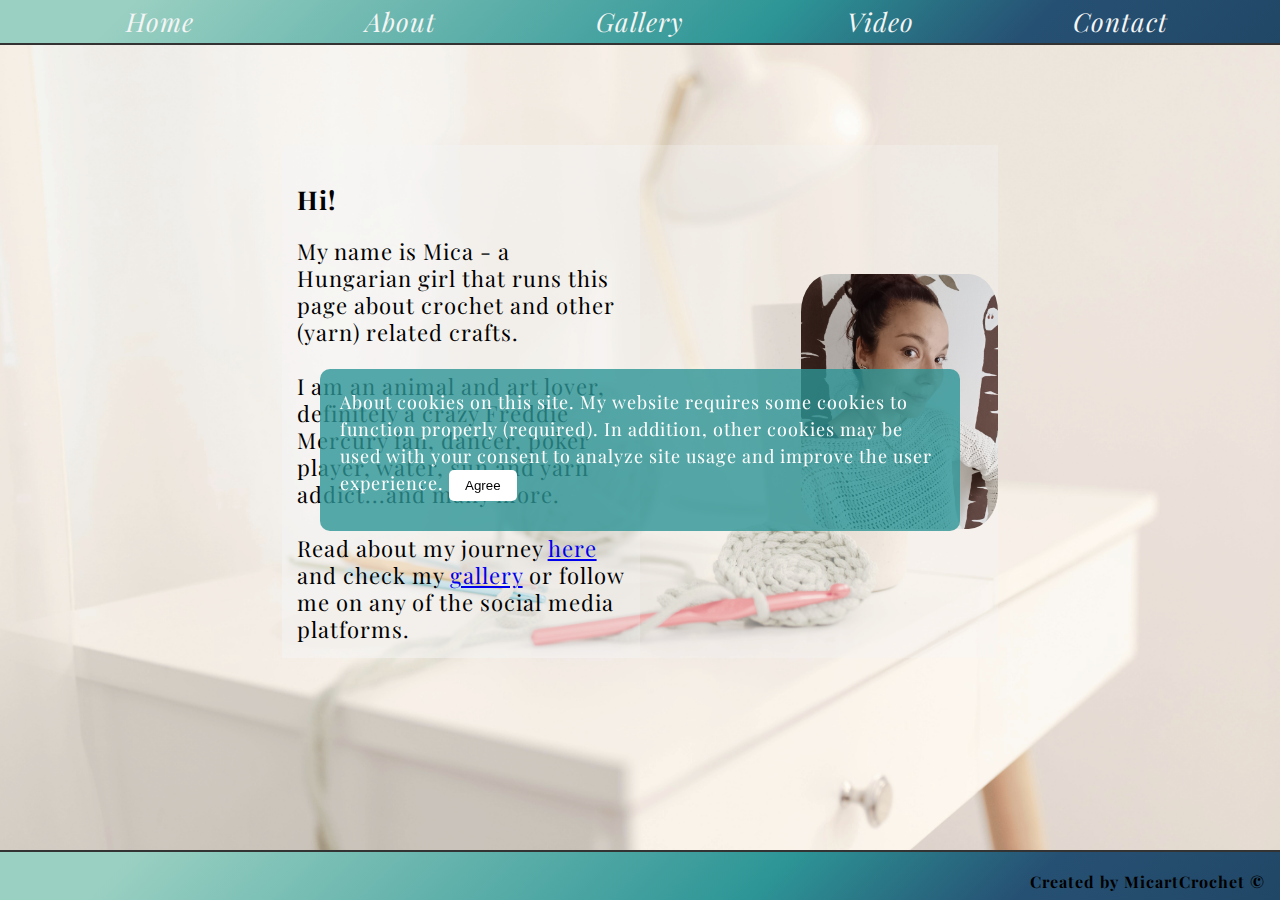
==== index.html @ 70832a48 "menu back to the right" ====
<!DOCTYPE html>
<html lang="en" dir="ltr">
  <head>
    <meta charset="UTF-8">
    <meta name="MicartCrochet, yarn turn into something beautiful">
    <meta name="viewport" content="width=device-width, initial-scale=1.0">
    <title>MicartCrochet 🐾❤ &#129526;</title>
    <link rel="stylesheet" type="text/css" href="css/styles.css">
    <link rel="preconnect" href="https://fonts.googleapis.com">
    <link rel="preconnect" href="https://fonts.gstatic.com" crossorigin>
    <link
      href="https://fonts.googleapis.com/css2?family=Playfair+Display:ital,wght@0,400..900;1,400..900&display=swap"
      rel="stylesheet">
    <link rel="stylesheet" type="text/css" href="css/lightbox.css">
  </head>
  <body class="bodybg">
    <header>
      <nav id="nav">
        <div class="navdiv">
          
          <a href="index.html" class="menu">Home</a>
          <a href="about.html" class="menu">About</a>
          <a href="gallery.html" class="menu">Gallery</a>
          <a href="video.html" class="menu">Video</a>
          <a href="contact.html" class="menu">Contact</a>
        </div>
      </nav>

<!-- hamburger menu-->    
<div id="mySidenav" class="sidenav" style="background: linear-gradient(315deg, rgb(33, 71, 102) 0%, rgba(38, 80, 115) 20%, rgb(45, 149, 150) 40%, rgb(154, 208, 194) 90%)">
  <a href="javascript:void(0)" class="closebtn" onclick="closeNav()"> &#10799;</a>

  <a href="index.html" class="menu">Home</a>
  <a href="about.html" class="menu">About</a>
  <a href="gallery.html" class="menu">Gallery</a>
  <a href="video.html" class="menu">Video</a>
  <a href="contact.html" class="menu">Contact</a>
</div>

<div id="main" style="background: linear-gradient(315deg, rgb(33, 71, 102) 0%, rgba(38, 80, 115) 20%, rgb(45, 149, 150) 40%, rgb(154, 208, 194) 90%);">
  <span style="cursor:pointer; font-family:Playfair Display; color:whitesmoke; font-size: 24px;" onclick="openNav()" class="spanmenu">Menu&#9776;</span>
</div>

    </header>

    <main>
      <section id="cookiewarning">
        <div>
          About cookies on this site. My website requires some cookies to
          function properly (required). In addition, other cookies may be used
          with your consent to analyze site usage and improve the user
          experience.

          <button>Agree</button>
        </div>
      </section>


    <div class="hellocontainer">
      <div class="hellotext"> 
      <article class="hellotextcontent"> <h3>Hi!</h3> My name is Mica - a Hungarian girl that runs this page about crochet
        and other (yarn) related crafts. <br> <br> I am an animal and art lover, definitely a crazy Freddie Mercury fan, dancer, poker player, water, sun and yarn addict...and many more. <br>
       <br> Read about my journey <a href="about.html">here</a> and check my <a href="gallery.html"> gallery</a> or follow me on any of the social media platforms. </article> 
       <div class="helloimgdiv"> 
       <img src=images/helloimg.jpg class="helloimg" alt="welcome image"></div>
     
        </div>
      </div>





      <script>
        document.querySelector("#cookiewarning").classList.add("show");
        document.addEventListener("DOMContentLoaded", function () {
          let button = document.querySelector("#cookiewarning button");
          let section = document.querySelector("#cookiewarning");

          if (localStorage.getItem("cookieAccepted")) {
            section.style.display = "none";
          }

          button.addEventListener("click", function () {
            section.style.display = "none";
            localStorage.setItem("cookieAccepted", true);
          });
        });
      </script>
      <script>
        function openNav() {
        document.getElementById("mySidenav").style.maxHeight = "300px"; // Adjust this value as needed
      }

      function closeNav() {
        document.getElementById("mySidenav").style.maxHeight = "0";
      }
      </script>
    </main>

    <footer>
      <section class="footer">
        <p class="footerp">Created by MicartCrochet &copy;</p>
      </section>
    </footer>
  </body>
</html>
---- css/styles.css ----
/*hamburger menu - default NEM látszik, mobil nézetben, 450px-tol felfele igen */
@media screen and (min-width: 450px) and (max-width: 2500px) {
  #mySidenav {
    display: none;
  }
  span {
    display: none;
  }
  /* Side navigation menu */
  .sidenav {
    display: none !important;
  }

  /* Navigation menu linek */
  .sidenav a {
    display: none !important;
  }

  #main {
    display: none !important;
  }

  /* default hamburger NEM látszik vége*/

  /*hamburger mobil IGEN, LÁTSZIK nézet kezdete*/

  @media screen and (max-height: 450px) {
    .sidenav {
      padding-top: 15px;
    }
    .sidenav a {
      font-size: 18px;
    }
  }
}

@media screen and (max-width: 450px) {
  .sidenav {
    position: absolute;
    top: 50px;
    left: 0;
    width: 100%;
    max-height: 0;
    overflow: hidden;
    color: white;
    transition: max-height 0.5s ease-out;
    z-index: 1;
    border-radius: 23%;
  }

  .sidenav a {
    padding: 8px 8px 8px 8px;
    text-decoration: none;
    font-size: 20px;
    color: whitesmoke;
  }
  .menu:hover {
    color: #333333;
    text-decoration: underline;
    font-size: 24px;
    font-weight: bold;
    background-color: none;
  }

  .spanmenu {
    display: flex;
    justify-content: right;
  }

  .closebtn {
    position: absolute;
    right: 9px;
    padding: 16px;
    cursor: pointer;
  }

  #main {
    padding: 16px;
  }

  @media screen and (max-height: 450px) {
    .sidenav {
      padding-top: 15px;
    }
    .sidenav a {
      font-size: 20px;
    }
  }
}

/*mobil nézet, hamburger LÁTSZIK VÉGE */

/* ez a homepage background */
.bodybg {
  background-image: url("../images/pexels-punchbrandstock-5714855.jpg");
  height: 100%;
  background-position: center;
  background-repeat: no-repeat;
  background-size: cover;
  position: relative;
  z-index: 1;
}

.bodybg::before {
  content: "";
  position: absolute;
  top: 0;
  left: 0;
  right: 0;
  bottom: 0;
  background-color: rgba(255, 255, 255, 0.2);
  z-index: -1;
}

/* ez a cookie warning */

#cookiewarning {
  position: fixed;
  top: 50%;
  left: 50%;
  transform: translate(-50%, -50%);
  background-color: rgba(45, 149, 150, 0.8);
  padding: 20px;
  border-radius: 10px;
  z-index: 9999;
  display: none;
}

#cookiewarning.show {
  display: block;
}

#cookiewarning div {
  margin-bottom: 10px;
  color: white;
}

#cookiewarning button {
  background-color: white;
  color: black;
  border: none;
  padding: 8px 16px;
  cursor: pointer;
  border-radius: 5px;
}

#cookiewarning button:hover {
  background-color: #ddd;
}

/* ez lesz az általános, mindenre vonatkozok */

body {
  margin: 0px;
  padding: 0px;
  font-family: "Playfair Display";
  letter-spacing: 1px;
  background: white;

  max-width: 100%;
  max-height: 100%;

  min-height: 100vh;
  display: flex;
  flex-direction: column;
  position: relative;
  font-size: 18px;
  line-height: 1.5em;
}

@media screen and (min-width: 200px) and (max-width: 480px) {
  body {
    margin: 0px;
    padding: 0px;
    font-family: "Playfair Display";
    background: white;
    background-size: auto;
    max-width: 100%;
    max-height: 100%;
    background-repeat: no-repeat;
    min-height: 100vh;
    display: flex;
    flex-direction: column;
    position: relative;
    font-size: 16px;
    line-height: 1.5em;
  }
}

@media screen and (min-width: 481px) and (max-width: 768px) {
  body {
    margin: 0px;
    padding: 0px;
    font-family: "Playfair Display";
    background: white;
    background-size: auto;
    max-width: 100%;
    max-height: 100%;
    background-repeat: no-repeat;
    min-height: 100vh;
    display: flex;
    flex-direction: column;
    position: relative;
    font-size: 17px;
    line-height: 1.5em;
  }
}

main {
  margin-left: 22%;
  margin-right: 22%;
  background-color: rgb 245, 245, 245;
  margin-bottom: 50px;
}

@media screen and (min-width: 200px) and (max-width: 480px) {
  main {
    margin-bottom: 50px;
    margin-left: 4%;
    margin-right: 4%;
  }
}

@media screen and (min-width: 481px) and (max-width: 768px) {
  main {
    margin-bottom: 50px;
    margin-left: 7%;
    margin-right: 7%;
  }
}

@media screen and (min-width: 769px) and (max-width: 1200px) {
  main {
    margin-bottom: 50px;
    margin-left: 10%;
    margin-right: 10%;
  }
}

.content {
  padding: 20px;
  margin-bottom: 100px;
}

@media screen and (min-width: 300px) and (max-width: 800px) {
  .content {
    margin-bottom: 150px;
  }
}

.playfair-display {
  font-family: "Playfair Display", serif;
  font-optical-sizing: auto;
  font-weight: 400px;
  font-style: italic;
}

@media screen and (max-width: 500px) {
  h2 {
    /*font-style: italic;*/
    font-size: 23px;
  }
}

@media screen and (max-width: 500px) {
  h3 {
    font-size: 18px;
  }
}

/* ez a menure, navigaciora vonatkozo szabályok nagy nézetben */
nav {
  display: flex;
  flex: 1;
  justify-content: space-evenly;
  background: linear-gradient(
    315deg,
    rgb(33, 71, 102) 0%,
    rgba(38, 80, 115) 20%,
    rgb(45, 149, 150) 40%,
    rgb(154, 208, 194) 90%
  );
  height: 45px;
  width: 100%;
  border-bottom: 2px solid #333333;
}

/*elrejtve nagy menu 450px-nél kisebb nézetben*/
@media screen and (max-width: 450px) {
  nav {
    display: none !important;
  }
  .navdiv {
    display: none !important;
  }

  .navdiv > div {
    display: none !important;
  }
}

@media screen and (min-width: 451px) and (max-width: 768px) {
  nav {
    height: 32px;
    display: relative;
  }
}

.navdiv > div {
  width: 20%;
  display: flex;
  justify-content: space-evenly;
  align-items: center;
  margin: auto;
  flex: 1;
}

.navdiv {
  display: flex;
  justify-content: space-evenly;

  max-width: 1200px;
  flex: 1;
}

.menu {
  font-family: "Playfair Display";
  font-style: italic;
  color: whitesmoke;
  flex: 1;
  display: flex;

  align-items: center;
  text-decoration: none;
  justify-content: space-evenly;
  font-size: 26px;
  transition: 0.6s;
  text-align: center;
}

@media screen and (min-width: 769px) and (max-width: 1200px) {
  .menu {
    font-family: "Playfair Display";
    font-style: italic;
    color: whitesmoke;
    display: flex;
    flex: 1;
    align-items: center;
    justify-content: space-evenly;
    text-decoration: none;
    padding: 5px;
    margin: 5px;
    font-size: 21px;
    transition: 0.6s;
    text-align: center;
  }
}

@media screen and (min-width: 481px) and (max-width: 768px) {
  .menu {
    font-family: "Playfair Display";
    font-style: italic;
    color: whitesmoke;
    display: flex;
    flex: 1;
    align-items: center;
    justify-content: space-evenly;
    text-decoration: none;
    padding: 5px;
    margin: 5px;
    font-size: 18px;
    transition: 0.6s;
    text-align: center;
  }
}
@media screen and (min-width: 200px) and (max-width: 480px) {
  .menu {
    font-family: "Playfair Display";
    font-style: italic;
    color: whitesmoke;
    display: flex;
    flex: 1;
    align-items: center;
    justify-content: space-evenly;
    text-decoration: none;

    font-size: 14px;
    transition: 0.6s;
    text-align: center;
  }
}

@media screen and (min-width: 1200px) {
  .menu:hover {
    color: #333333;
    font-weight: bold;
    font-size: 30px;
  }
}

@media screen and (min-width: 769px) and (max-width: 1200px) {
  .menu:hover {
    font-size: 25px;
    color: #333333;
    font-weight: bold;
  }
}

@media screen and (min-width: 481px) and (max-width: 768px) {
  .menu:hover {
    font-size: 22px;
    color: #333333;
    font-weight: bold;
  }
}

/* ez a home pagere és annak contentjére vonatkozo szabályok */

h1 {
  font-size: 30px;

  font-family: "Playfair Display";
  margin: 0;

  color: whitesmoke;
}

@media screen and (max-width: 500px) {
  h1 {
    font-size: 22px;

    font-family: "Playfair Display";
    margin: 0;

    color: whitesmoke;
  }
}

.hellocontainer {
  display: flex;
  margin-top: 100px;
  animation: swim;
}

/*hello text animation, beuszás*/

@keyframes swim {
  0% {
    opacity: 0;
  }
  100% {
    opacity: 1;
  }
}

/* hello page Default styles nagyobb képernyore (2200px és felette, 1200ig jo) */
.hellocontainer {
  width: 100%;
  overflow: hidden;
  display: flex;
  justify-content: space-between;
  top: -20px;
  animation: swim 2s ease-in-out;
  animation-delay: 1s;
  background-color: rgba(245, 245, 245, 0.3);
}

.hellotext {
  display: flex;
  flex: 1;
  align-items: center;
  width: 100%;
}

.hellotextcontent {
  flex: 1;
  font-size: 22px;
  letter-spacing: 1px;
  text-align: start;
  overflow: hidden;
  background-color: rgba(245, 245, 245, 0.3);
  padding: 15px;
}

.helloimgdiv {
  flex: 1;
  padding-left: 30px;
  display: flex;
  justify-content: flex-end;
  align-items: center;
}

.helloimg {
  max-width: 60%;
  height: auto;
  display: block;
  border-radius:15%;
}

/*kozepes screen hello */
@media screen and (min-width: 700px) and (max-width: 1200px) {
  .hellocontainer {
    flex-direction: row;
    justify-content: space-between;
    align-items: center;
  }

  .hellotext {
    display: flex;
    align-items: center;
    width: 100%;
  }

  .hellotextcontent {
    flex: 1;
    font-size: 21px;
    letter-spacing: 1px;
    text-align: start;
    overflow: hidden;
    background-color: rgba(245, 245, 245, 0.3);
    padding: 15px;
  }

  .helloimgdiv {
    flex: 1;
    padding-left: 20px;
    display: flex;
    justify-content: flex-end;
    align-items: center;
  }

  .helloimg {
    max-width: 80%;
    height: auto;
    display: block;
  }
}

/* hello content még kisebb, mobilos nézet (max-width: 480px) */
/* Clearfix to handle floating elements */
.hellotext::after {
  content: "";
  display: table;
  clear: both;
}

/* hello text kicsi-kozepes */
@media screen and (min-width: 500px) and (max-width: 700px) {
  .hellocontainer {
    flex-direction: column;
    align-items: flex-start;
  }

  .hellotext {
    width: 100%;
  }

  .hellotextcontent {
    font-size: 19px;
    padding: 5px;
    text-align: start;
  }

  .helloimg {
    max-width: 80%;
    height: auto;
    float: right;
    margin: 0 0 10px 10px;
  }

  .helloimgdiv {
    width: 100%;
    display: inline-block;
    padding-left: 5px;
  }
}

@media screen and (min-width: 380px) and (max-width: 500px) {
  .hellocontainer {
    flex-direction: column;
    align-items: flex-start;
  }

  .hellotext {
    width: 100%;
  }

  .hellotextcontent {
    font-size: 18px;
    padding: 5px;
    text-align: start;
  }

  .helloimg {
    max-width: 100%;
    height: auto;
    float: right;
    margin: 0 0 10px 10px;
  }

  .helloimgdiv {
    width: 100%;
    display: inline-block;
    padding-left: 2px;
  }
}

@media screen and (min-width: 200px) and (max-width: 380px) {
  .hellotextcontent::after {
    content: "";
    display: table;
    clear: both;
  }

  .hellocontainer {
    flex-direction: column;
    align-items: flex-start;
  }

  .hellotext {
    width: 100%;
  }

  .hellotextcontent {
    font-size: 17px;
    padding: 2px;
    text-align: start;
  }

  .helloimg {
    max-width: 100%;
    height: auto;
    float: right;
    margin: 0 0 10px 10px;
    top: 165px;
    position: absolute;
    width: 40%;
    height: auto;
  }

  .helloimgdiv {
    width: 100%;
    display: inline-block;
    padding-left: 2px;
  }
}

/* ez lesz az About pagere vonatkozok */
.intro::first-letter {
  font-size: 40px;
}

@media screen and (max-width: 600px) {
  .intro::first-letter {
    font-size: 30px;
  }
}

.wholeabout {
  text-align: justify;
}

.quote {
  font-style: italic;
  font-weight: bold;
}

.freddie {
  float: right;
  height: 300px;
  width: 250px;
}

@media (max-width: 600px) {
  .freddie {
    float: right;
    height: 220px;
    width: 180px;
  }
}

/* accordion az about page-en */

.accordion {
  background-color: rgba(45, 149, 150, 0.8);
  color: black;
  font-weight: bold;
  font-size: 20px;
  font-family: "Playfair Display";
  cursor: pointer;
  padding: 18px;
  width: 100%;
  text-align: center;
  border: none;
  outline: none;
  transition: 0.4s;
}

@media screen and (max-width: 600px) {
  .accordion {
    font-size: 15px;
  }
}

/* Hoverre háttér szin  */
.active,
.accordion:hover {
  background-color: rgb(154, 208, 194);
}

/* Accordion panelre vonatkozók, alapértelmezett zárva */
.panel {
  padding: 0 18px;
  background-color: white;
  overflow: hidden;
  max-height: 0; /* Elrejtés default */
  transition: max-height 0.2s ease-out; /* Animation */
}

.accordion:after {
  content: "\02795"; /*  (+) lenyilo gomb */
  font-size: 13px;
  color: #777;
  float: right;
  margin-left: 5px;
}

.active:after {
  content: "\2796"; /* bezáros (-) gomb */
}

/* ez a contact pagere vonatkozo szabályok */
.socialimage {
  width: 40px;
  margin-right: 10px;
  display: inline-block;
}

.social {
  font-family: "Playfair Display";
  /*font-style: italic;*/
  padding-top: 20px;
}

.socialcontent {
  margin-bottom: 20px;
}

@media screen and (min-width: 200px) and (max-width: 600px) {
  .social > .socialimage {
    width: 28px;
    margin-right: 5px;
    display: inline-block;
  }
  .socialcontent > article {
    display: block;
    left: 7px;
    padding: 15px 5px 15px 5px;
  }
  .socialcontent {
    padding: 0px;
    margin: 15px;
  }

  .socialsection {
    margin: 5px;
  }
}

.paw {
  width: 40px;
  height: 50px;
  color: #727171;
  float: right;
  transform: rotate(-45deg);
  animation-name: steps;
  animation-iteration-count: intinite;
}

.paw :nth-child(odd) {
  animation: steps 16s infinite steps(10);
  animation-delay: 2s;
  overflow: visible;
  position: absolute;
  left: 20px;
}

.paw :nth-child(even) {
  animation: steps 16s infinite steps(10);
  animation-delay: 1s;
  overflow: visible;
  position: absolute;
  right: 20px;
}

@keyframes steps {
  0% {
    transform: translateY(0);
  }
  100% {
    transform: translateY(-350px);
    opacity: 0%;
  }
}

@keyframes steps {
  0% {
    transform: translateY(0);
  }
  100% {
    transform: translateY(-350px);
    opacity: 0%;
  }
}

/* contact page contact formra vonatkozo szabalyo */


 /* Style inputs with type="text", select elements and textareas */
 input[type=text], select, textarea {
  width: 100%; 
  padding: 12px; 
  border: 2px solid #333333; /*belso részek bordere*/
  border-radius: 4px; 
  box-sizing: border-box; 
  margin-top: 6px; 
  margin-bottom: 16px; 

}

/* submit gomb tulajdonságok */
input[type=submit] {
  background-color: rgba(45, 149, 150, 0.8);
  color: white;
  padding: 12px 20px;
  border: none;
  border-radius: 4px;
  cursor: pointer;
  font-weight: bold;
  color: whitesmoke;
}

/* hoverre a submit button */
input[type=submit]:hover {
  background-color: rgb(154, 208, 194);
}

/* Add a background color and some padding around the form */
.formcontainer {
  border-radius: 5px;
  background-color: #f2f2f2;
  padding: 20px;
  border-color:  rgba(245, 245, 245);;
} 


/* thank you, farewell page, form után */

.thankyoucontainer {
  display:flex;
  flex-direction:column;
  align-items:center;
  width:100%;
flex:1;
}

.giphy {
  width:40%;

}

/* ez a Video pagere vonatkozo szabályok */

.video-container {
  width: 33%;
  height: 40vh;
  overflow: hidden;
  float: left;
  margin-bottom: 20px;
}

.video-container iframe {
  width: 100%;
  height: 100%;
  margin: 10px;
}

.videoszoveg {
  float: left;
}

@media screen and (max-width: 1300px) {
  .video-container {
    width: 100%;
    height: 35vh;
    display: flex;
    align-items: center;
    margin-bottom: 20px;

    padding: 0;
    float: none;
  }
}


@media screen and (max-width: 630px) {
  .video-container {
    width: 100%;
    height: 30vh;
    margin-bottom: 20px;
    display: flex;
    align-items: center;
    padding: 0;
    float: none;
  }
  div.content {
    margin: 20px;
  }
}
.clickmobile {
  display:none;
}

/* ez a Galleryre vonatkozo szabályok, alaértelmezett majd kisebb nézet */
@media screen and (min-width:200px) and (max-width:2500px) { 
.grid {
  display: flex;
  gap: 20px;
  flex-direction: row;
  justify-content: space-between;
  margin-bottom: 20px;
}

.img {
  flex: 1;
  aspect-ratio: 0.6;
  background-size: cover;
  background-position: center center;
}

.playbutton {
  display:none !important;
}  }

@media screen and (max-width: 700px) {
  .grid {
      flex-direction: column;
      display:flex;
     align-items: center;
    }
  
    
    .grid :nth-child(n+2) {
      display: none !important;
    }
    .img {
    flex: 1;
    width:70%;
  background-size: cover;
    background-position: center center;
    }
  
.playbutton {
  display:none !important;
}

.clickmobile {
  display:none !important;
}  }


@media screen and (max-width:380px) { 
 

  .playbutton {
    display: flex !important;
    flex:1;
    width: 45px; /* Adjust as needed */
    height: 40px; /* Adjust as needed */
    position: absolute;
    top: 33%; /* Adjust as needed */
    left: 50%; /* Adjust as needed */
    transform: translate(-50%, -50%);
    z-index: 1;
    color: whitesmoke;  
   
  } 
  .clickmobile {
    display: block !important;
    margin-top:5px;
  }  } 
  
  

  

/* ez a footerre vonatkozo szabályok */

footer {
  background: linear-gradient(
    315deg,
    rgb(33, 71, 102) 0%,
    rgba(38, 80, 115) 20%,
    rgb(45, 149, 150) 40%,
    rgb(154, 208, 194) 90%
  );
  height: 50px;
  flex-grow: 1;
  display: flex;
  position: absolute;
  bottom: 0px;
  width: 100%;
  border-top: 2px solid #333333;
}

.footer {
  display: flex;
  flex-wrap: wrap;
  justify-content: flex-end;
  width: 100%;
  margin-right: 15px;
}

.footerp {
  font-weight: bold;
  font-size: 16px;
}

@media screen and (min-width: 620px) and (max-width: 820px) {
  footer {
    height: 48px;
    flex-grow: 1;
    display: flex;
    position: absolute;
    bottom: 0px;
    width: 100%;
    border-top: 2px solid #333333;
  }

  .footer {
    display: flex;
    flex-wrap: wrap;
    justify-content: flex-end;
    width: 100%;
    margin-right: 15px;
  }

  .footerp {
    font-weight: bold;
    font-size: 15px;
  }
}

@media screen and (min-width: 300px) and (max-width: 620px) {
  footer {
    height: 45px;
  }
  .footer {
    display: flex;
    justify-content: center;
  }
}
/* carousel-re vonatkozó szabályok, slideshow */

* {
  box-sizing: border-box;
}

.slideshow-container {
  margin: auto;
  position: relative;
  overflow: hidden;
  display: flex;
  justify-content: center;
  max-width: 100%;
  height: auto;
}

@media screen and (min-width: 620px) and (max-width: 820px) {
  .slideshow-container {
    margin: auto;
    position: relative;
    overflow: hidden;
    display: flex;
    flex: 1;
    justify-content: center;
    width: 600px;
    height: 250px;
  }
}

@media screen and (min-width: 200px) and (max-width: 480px) {
  .slideshow-container {
    margin: auto;
    position: relative;
    overflow: hidden;
    display: flex;
    flex: 1;
    justify-content: center;
    width: 300px;
    height: 200px;
  }
}

@media screen and (min-width: 481px) and (max-width: 768px) {
  .slideshow-container {
    margin: auto;
    position: relative;
    overflow: hidden;
    display: flex;
    flex: 1;
    justify-content: center;
    width: 500px;
    height: 300px;
  }
}

@media screen and (min-width: 769px) and (max-width: 1200px) {
  .slideshow-container {
    margin: auto;
    position: relative;
    overflow: hidden;
    display: flex;
    flex: 1;
    justify-content: center;
    width: 700px;
    height: 400px;
  }
}

.imgcover {
  opacity: 85%;
}

/*alapjáraton hide */
.slides {
  display: none;
  margin-bottom: 5px;
}

.slides img {
  width: 100%;
  display: block;
  /* képek responszivak legyenek*/
}

/* Eltűnő animáció*/
.fade {
  animation-name: fade;
  animation-duration: 1.5s;
}

@keyframes fade {
  from {
    opacity: 0.4;
  }
  to {
    opacity: 1;
  }
}
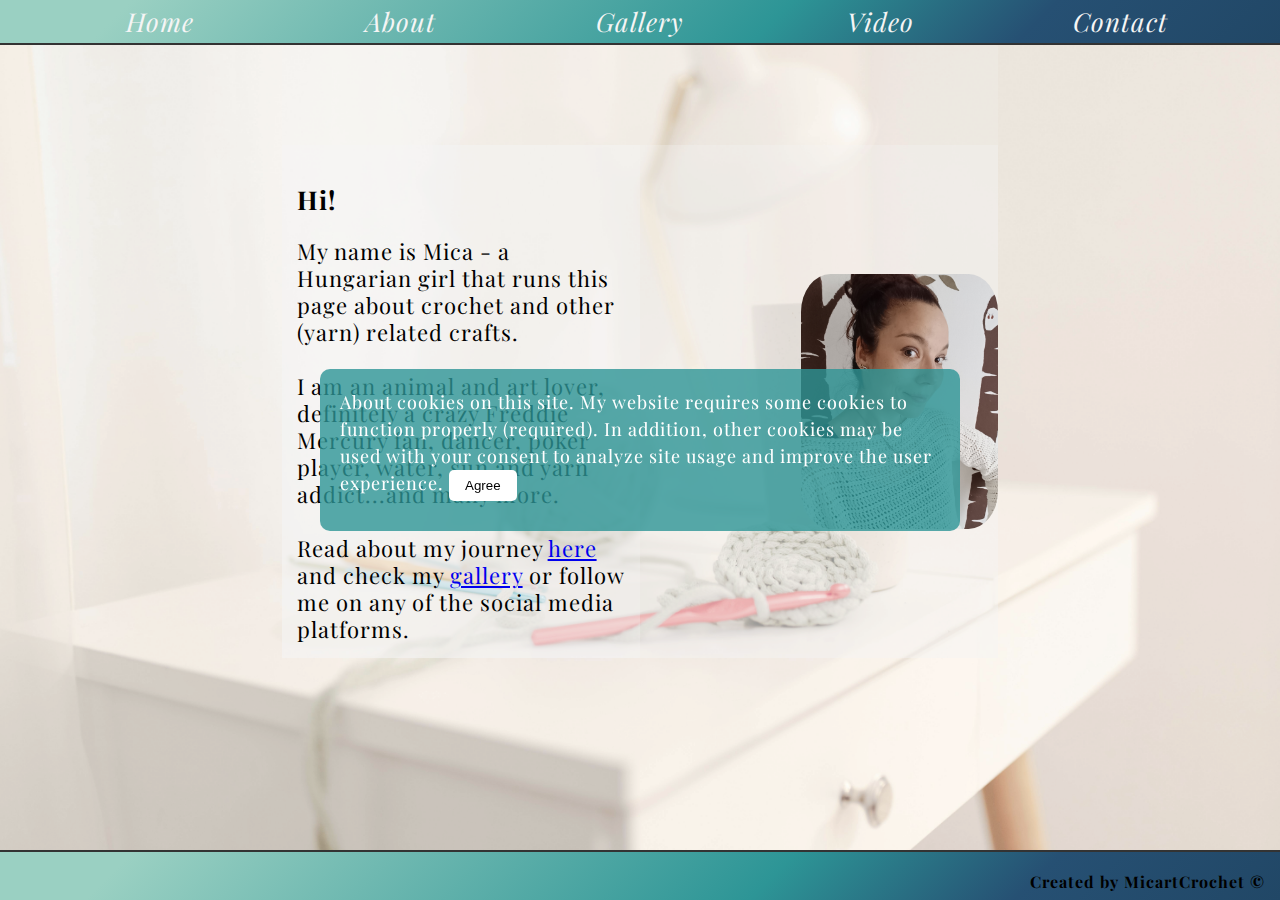
==== commit a8264b59: "nav correction for hamburger on homepage" ====
--- a/index.html
+++ b/index.html
@@ -2,10 +2,8 @@
 <html lang="en" dir="ltr">
   <head>
     <meta charset="UTF-8">
-    <meta name="MicartCrochet, yarn turn into something beautiful">
-    <meta name="viewport" content="width=device-width, initial-scale=1.0">
-    <title>MicartCrochet 🐾❤ &#129526;</title>
-    <link rel="stylesheet" type="text/css" href="css/styles.css">
+    <meta name="Yarn art" content="MicartCrochet, where things turn into something beautiful. Handmade crochet, punchneedle and sewed items, patterns">    <title>MicartCrochet 🐾❤ &#129526;</title>
+    <link rel="icon" type="image/png" href="images/yarnball2.png" title="yarn icon">    <link rel="stylesheet" type="text/css" href="css/styles.css">
     <link rel="preconnect" href="https://fonts.googleapis.com">
     <link rel="preconnect" href="https://fonts.gstatic.com" crossorigin>
     <link
@@ -26,22 +24,20 @@
         </div>
       </nav>
 
-<!-- hamburger menu-->    
-<div id="mySidenav" class="sidenav" style="background: linear-gradient(315deg, rgb(33, 71, 102) 0%, rgba(38, 80, 115) 20%, rgb(45, 149, 150) 40%, rgb(154, 208, 194) 90%)">
-  <a href="javascript:void(0)" class="closebtn" onclick="closeNav()"> &#10799;</a>
-
-  <a href="index.html" class="menu">Home</a>
-  <a href="about.html" class="menu">About</a>
-  <a href="gallery.html" class="menu">Gallery</a>
-  <a href="video.html" class="menu">Video</a>
-  <a href="contact.html" class="menu">Contact</a>
-</div>
-
-<div id="main" style="background: linear-gradient(315deg, rgb(33, 71, 102) 0%, rgba(38, 80, 115) 20%, rgb(45, 149, 150) 40%, rgb(154, 208, 194) 90%);">
-  <span style="cursor:pointer; font-family:Playfair Display; color:whitesmoke; font-size: 24px;" onclick="openNav()" class="spanmenu">Menu&#9776;</span>
-</div>
-
-    </header>
+      <div id="mySidenav" class="sidenav" style="background: linear-gradient(315deg, rgb(33, 71, 102) 0%, rgba(38, 80, 115) 20%, rgb(45, 149, 150) 40%, rgb(154, 208, 194) 90%)">
+        <a href="javascript:void(0)" class="closebtn" onclick="closeNav()"> &#10799;</a>
+      
+        <a href="index.html" class="menu">Home</a>
+        <a href="about.html" class="menu">About</a>
+        <a href="gallery.html" class="menu">Gallery</a>
+        <a href="video.html" class="menu">Video</a>
+        <a href="contact.html" class="menu">Contact</a>
+      </div>
+      
+      <div id="main" style="background: linear-gradient(315deg, rgb(33, 71, 102) 0%, rgba(38, 80, 115) 20%, rgb(45, 149, 150) 40%, rgb(154, 208, 194) 90%);">
+        <span style="cursor:pointer; font-family:Playfair Display; color:whitesmoke; font-size: 24px;" onclick="openNav()" class="spanmenu">Menu&#9776;</span>
+      </div>
+          </header>
 
     <main>
       <section id="cookiewarning">
--- a/css/styles.css
+++ b/css/styles.css
@@ -54,12 +54,16 @@
     font-size: 20px;
     color: whitesmoke;
   }
+
+  .sidenav a:hover {
+    text-decoration: none;
+  }
   .menu:hover {
     color: #333333;
-    text-decoration: underline;
-    font-size: 24px;
+  font-size: 24px;
     font-weight: bold;
-    background-color: none;
+    background-color: transparent;
+    text-decoration: none;
   }
 
   .spanmenu {
@@ -209,7 +213,7 @@
 main {
   margin-left: 22%;
   margin-right: 22%;
-  background-color: rgb 245, 245, 245;
+  background-color: rgba(245, 245, 245, 0.2);
   margin-bottom: 50px;
 }
 
@@ -251,7 +255,7 @@
 .playfair-display {
   font-family: "Playfair Display", serif;
   font-optical-sizing: auto;
-  font-weight: 400px;
+  font-weight: 400;
   font-style: italic;
 }
 
@@ -302,7 +306,7 @@
 @media screen and (min-width: 451px) and (max-width: 768px) {
   nav {
     height: 32px;
-    display: relative;
+    position: relative;
   }
 }
 
@@ -731,20 +735,33 @@
 
 /* ez a contact pagere vonatkozo szabályok */
 .socialimage {
-  width: 40px;
-  margin-right: 10px;
-  display: inline-block;
-}
+ width: 5%;
+  margin-right: 20px;
+}
+
+
+.social > a
+{
+  text-decoration: none;
+
+}
+
 
 .social {
   font-family: "Playfair Display";
   /*font-style: italic;*/
-  padding-top: 20px;
+  padding: 20px;
+
+  
+
 }
 
 .socialcontent {
   margin-bottom: 20px;
-}
+ 
+}
+
+
 
 @media screen and (min-width: 200px) and (max-width: 600px) {
   .social > .socialimage {
@@ -774,7 +791,7 @@
   float: right;
   transform: rotate(-45deg);
   animation-name: steps;
-  animation-iteration-count: intinite;
+  animation-iteration-count: infinite;
 }
 
 .paw :nth-child(odd) {
@@ -850,7 +867,8 @@
   border-radius: 5px;
   background-color: #f2f2f2;
   padding: 20px;
-  border-color:  rgba(245, 245, 245);;
+  border-color:  rgba(245, 245, 245);
+  margin-top: 25px;
 } 
 
 
@@ -867,6 +885,28 @@
 .giphy {
   width:40%;
 
+}
+.thankyouback {
+  display: inline-block;
+  padding: 10px 20px;
+  margin-top: 20px;
+  background-color: rgba(45, 149, 150, 0.8);
+  color: white;
+  text-align: center;
+  text-decoration: none;
+  border: none;
+  border-radius: 5px;
+  font-size: 16px;
+  cursor: pointer;
+}
+
+.thankyouback:hover {
+  background-color: rgb(154, 208, 194);
+}
+
+.backtext {
+  text-decoration: none;
+  
 }
 
 /* ez a Video pagere vonatkozo szabályok */
@@ -969,16 +1009,16 @@
 }  }
 
 
-@media screen and (max-width:380px) { 
+@media screen and (max-width:370px) { 
  
 
   .playbutton {
     display: flex !important;
     flex:1;
-    width: 45px; /* Adjust as needed */
-    height: 40px; /* Adjust as needed */
+    width: 45px; 
+    height: 40px; 
     position: absolute;
-    top: 33%; /* Adjust as needed */
+    top: 37%; /* Adjust as needed */
     left: 50%; /* Adjust as needed */
     transform: translate(-50%, -50%);
     z-index: 1;
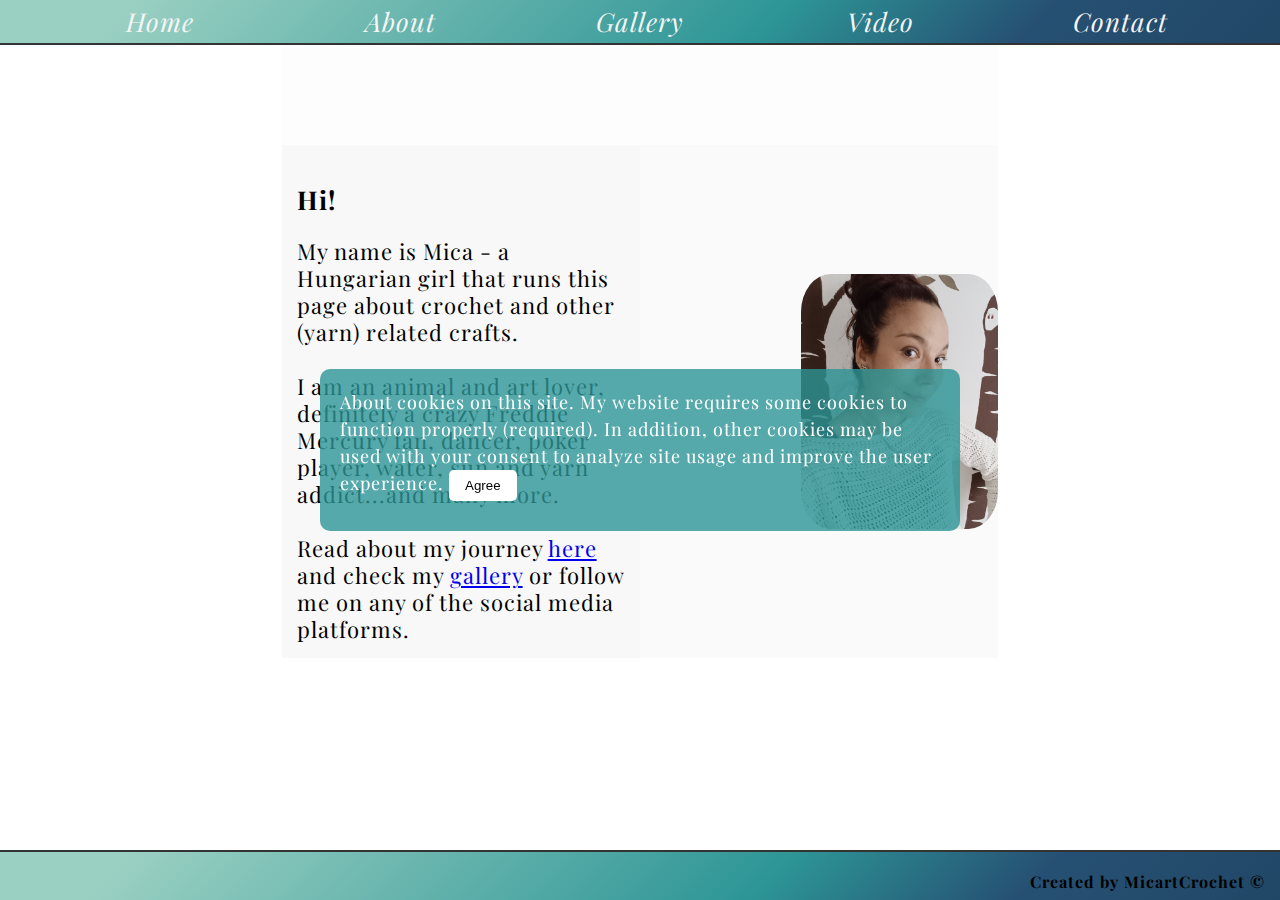
==== commit e59bd35d: "index nav correction" ====
--- a/index.html
+++ b/index.html
@@ -1,21 +1,32 @@
 <!DOCTYPE html>
 <html lang="en" dir="ltr">
   <head>
-    <meta charset="UTF-8">
-    <meta name="Yarn art" content="MicartCrochet, where things turn into something beautiful. Handmade crochet, punchneedle and sewed items, patterns">    <title>MicartCrochet 🐾❤ &#129526;</title>
-    <link rel="icon" type="image/png" href="images/yarnball2.png" title="yarn icon">    <link rel="stylesheet" type="text/css" href="css/styles.css">
-    <link rel="preconnect" href="https://fonts.googleapis.com">
-    <link rel="preconnect" href="https://fonts.gstatic.com" crossorigin>
+    <meta charset="UTF-8" />
+    <meta
+      name="Yarn art"
+      content="MicartCrochet, where things turn into something beautiful. Handmade crochet, punchneedle and sewed items, patterns"
+    />
+    <meta name="viewport" content="width=device-width, initial-scale=1.0" />
+    <title>MicartCrochet 🐾❤ &#129526;</title>
+    <link
+      rel="icon"
+      type="image/png"
+      href="images/yarnball2.png"
+      title="yarn icon"
+    />
+    <link rel="stylesheet" type="text/css" href="css/styles.css" />
+    <link rel="preconnect" href="https://fonts.googleapis.com" />
+    <link rel="preconnect" href="https://fonts.gstatic.com" crossorigin />
     <link
       href="https://fonts.googleapis.com/css2?family=Playfair+Display:ital,wght@0,400..900;1,400..900&display=swap"
-      rel="stylesheet">
-    <link rel="stylesheet" type="text/css" href="css/lightbox.css">
+      rel="stylesheet"
+    />
+    <link rel="stylesheet" href="css/lightbox.css" />
   </head>
-  <body class="bodybg">
+  <body>
     <header>
       <nav id="nav">
         <div class="navdiv">
-          
           <a href="index.html" class="menu">Home</a>
           <a href="about.html" class="menu">About</a>
           <a href="gallery.html" class="menu">Gallery</a>
@@ -24,20 +35,56 @@
         </div>
       </nav>
 
-      <div id="mySidenav" class="sidenav" style="background: linear-gradient(315deg, rgb(33, 71, 102) 0%, rgba(38, 80, 115) 20%, rgb(45, 149, 150) 40%, rgb(154, 208, 194) 90%)">
-        <a href="javascript:void(0)" class="closebtn" onclick="closeNav()"> &#10799;</a>
-      
+      <!-- hamburger menu-->
+      <div
+        id="mySidenav"
+        class="sidenav"
+        style="
+          background: linear-gradient(
+            315deg,
+            rgb(33, 71, 102) 0%,
+            rgba(38, 80, 115) 20%,
+            rgb(45, 149, 150) 40%,
+            rgb(154, 208, 194) 90%
+          );
+        "
+      >
+        <a href="javascript:void(0)" class="closebtn" onclick="closeNav()">
+          &#10799;</a
+        >
+
         <a href="index.html" class="menu">Home</a>
         <a href="about.html" class="menu">About</a>
         <a href="gallery.html" class="menu">Gallery</a>
         <a href="video.html" class="menu">Video</a>
         <a href="contact.html" class="menu">Contact</a>
       </div>
-      
-      <div id="main" style="background: linear-gradient(315deg, rgb(33, 71, 102) 0%, rgba(38, 80, 115) 20%, rgb(45, 149, 150) 40%, rgb(154, 208, 194) 90%);">
-        <span style="cursor:pointer; font-family:Playfair Display; color:whitesmoke; font-size: 24px;" onclick="openNav()" class="spanmenu">Menu&#9776;</span>
+
+      <div
+        id="main"
+        style="
+          background: linear-gradient(
+            315deg,
+            rgb(33, 71, 102) 0%,
+            rgba(38, 80, 115) 20%,
+            rgb(45, 149, 150) 40%,
+            rgb(154, 208, 194) 90%
+          );
+        "
+      >
+        <span
+          style="
+            cursor: pointer;
+            font-family: Playfair Display;
+            color: whitesmoke;
+            font-size: 24px;
+          "
+          onclick="openNav()"
+          class="spanmenu"
+          >Menu&#9776;</span
+        >
       </div>
-          </header>
+    </header>
 
     <main>
       <section id="cookiewarning">
@@ -51,21 +98,26 @@
         </div>
       </section>
 
-
-    <div class="hellocontainer">
-      <div class="hellotext"> 
-      <article class="hellotextcontent"> <h3>Hi!</h3> My name is Mica - a Hungarian girl that runs this page about crochet
-        and other (yarn) related crafts. <br> <br> I am an animal and art lover, definitely a crazy Freddie Mercury fan, dancer, poker player, water, sun and yarn addict...and many more. <br>
-       <br> Read about my journey <a href="about.html">here</a> and check my <a href="gallery.html"> gallery</a> or follow me on any of the social media platforms. </article> 
-       <div class="helloimgdiv"> 
-       <img src=images/helloimg.jpg class="helloimg" alt="welcome image"></div>
-     
+      <div class="hellocontainer">
+        <div class="hellotext">
+          <article class="hellotextcontent">
+            <h3>Hi!</h3>
+            My name is Mica - a Hungarian girl that runs this page about crochet
+            and other (yarn) related crafts. <br />
+            <br />
+            I am an animal and art lover, definitely a crazy Freddie Mercury
+            fan, dancer, poker player, water, sun and yarn addict...and many
+            more. <br />
+            <br />
+            Read about my journey <a href="about.html">here</a> and check my
+            <a href="gallery.html"> gallery</a> or follow me on any of the
+            social media platforms.
+          </article>
+          <div class="helloimgdiv">
+            <img src=images/helloimg.jpg class="helloimg" alt="welcome image">
+          </div>
         </div>
       </div>
-
-
-
-
 
       <script>
         document.querySelector("#cookiewarning").classList.add("show");
@@ -85,12 +137,12 @@
       </script>
       <script>
         function openNav() {
-        document.getElementById("mySidenav").style.maxHeight = "300px"; // Adjust this value as needed
-      }
+          document.getElementById("mySidenav").style.maxHeight = "300px"; // Adjust this value as needed
+        }
 
-      function closeNav() {
-        document.getElementById("mySidenav").style.maxHeight = "0";
-      }
+        function closeNav() {
+          document.getElementById("mySidenav").style.maxHeight = "0";
+        }
       </script>
     </main>
 
@@ -100,4 +152,4 @@
       </section>
     </footer>
   </body>
-</html>+</html>
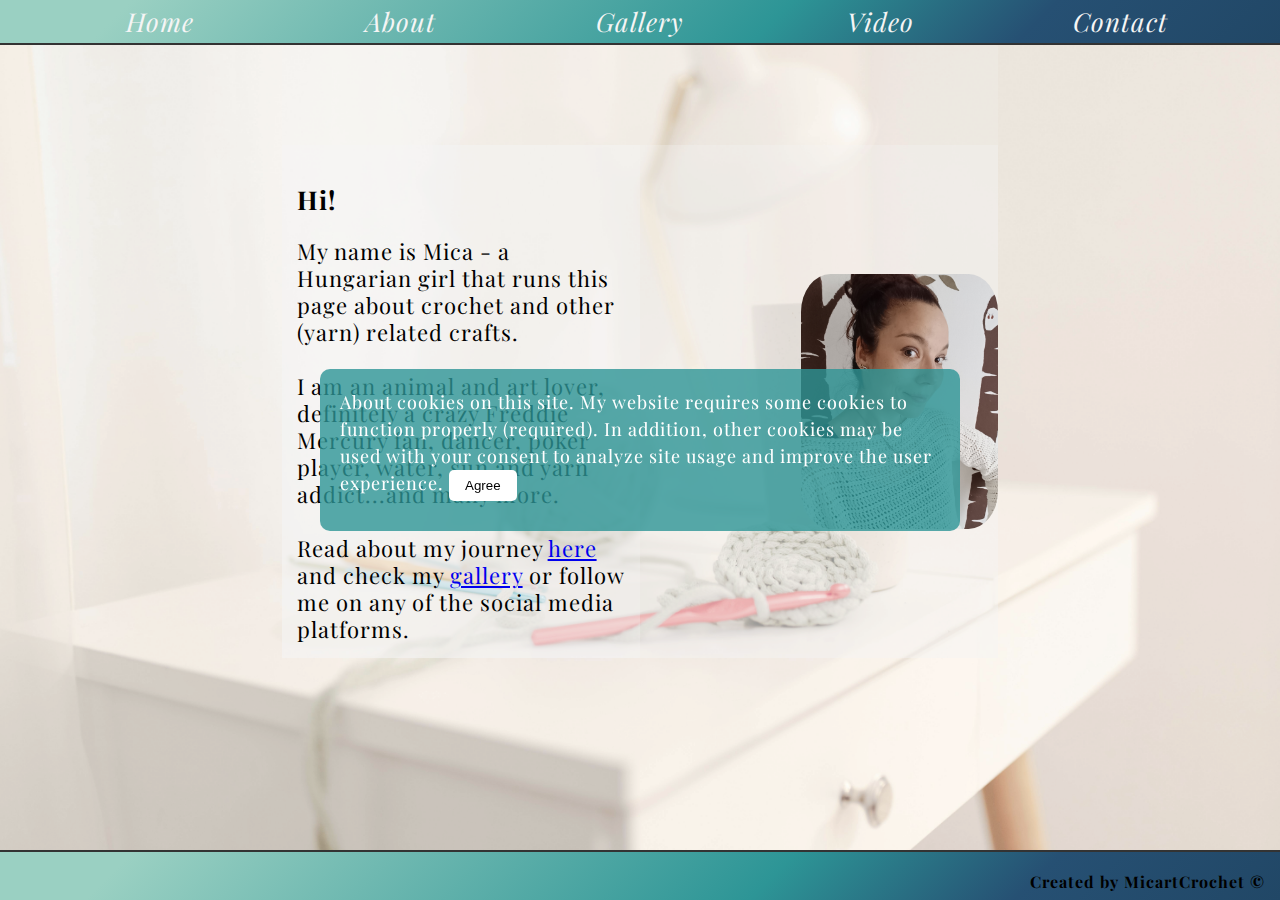
==== commit 65867b2e: "bg was missing on the welcome page" ====
--- a/index.html
+++ b/index.html
@@ -1,6 +1,7 @@
 <!DOCTYPE html>
 <html lang="en" dir="ltr">
   <head>
+    <meta name="google-site-verification" content="VvaBqH5_lcQocPDdMvrdbf2t2FJrE-io7LN0BtmYvvo" />
     <meta charset="UTF-8" />
     <meta
       name="Yarn art"
@@ -23,7 +24,7 @@
     />
     <link rel="stylesheet" href="css/lightbox.css" />
   </head>
-  <body>
+  <body class="bodybg">
     <header>
       <nav id="nav">
         <div class="navdiv">
--- a/css/styles.css
+++ b/css/styles.css
@@ -1015,10 +1015,10 @@
   .playbutton {
     display: flex !important;
     flex:1;
-    width: 45px; 
-    height: 40px; 
+    width: 35px; 
+    height: 30px; 
     position: absolute;
-    top: 37%; /* Adjust as needed */
+    top: 34%; /* Adjust as needed */
     left: 50%; /* Adjust as needed */
     transform: translate(-50%, -50%);
     z-index: 1;
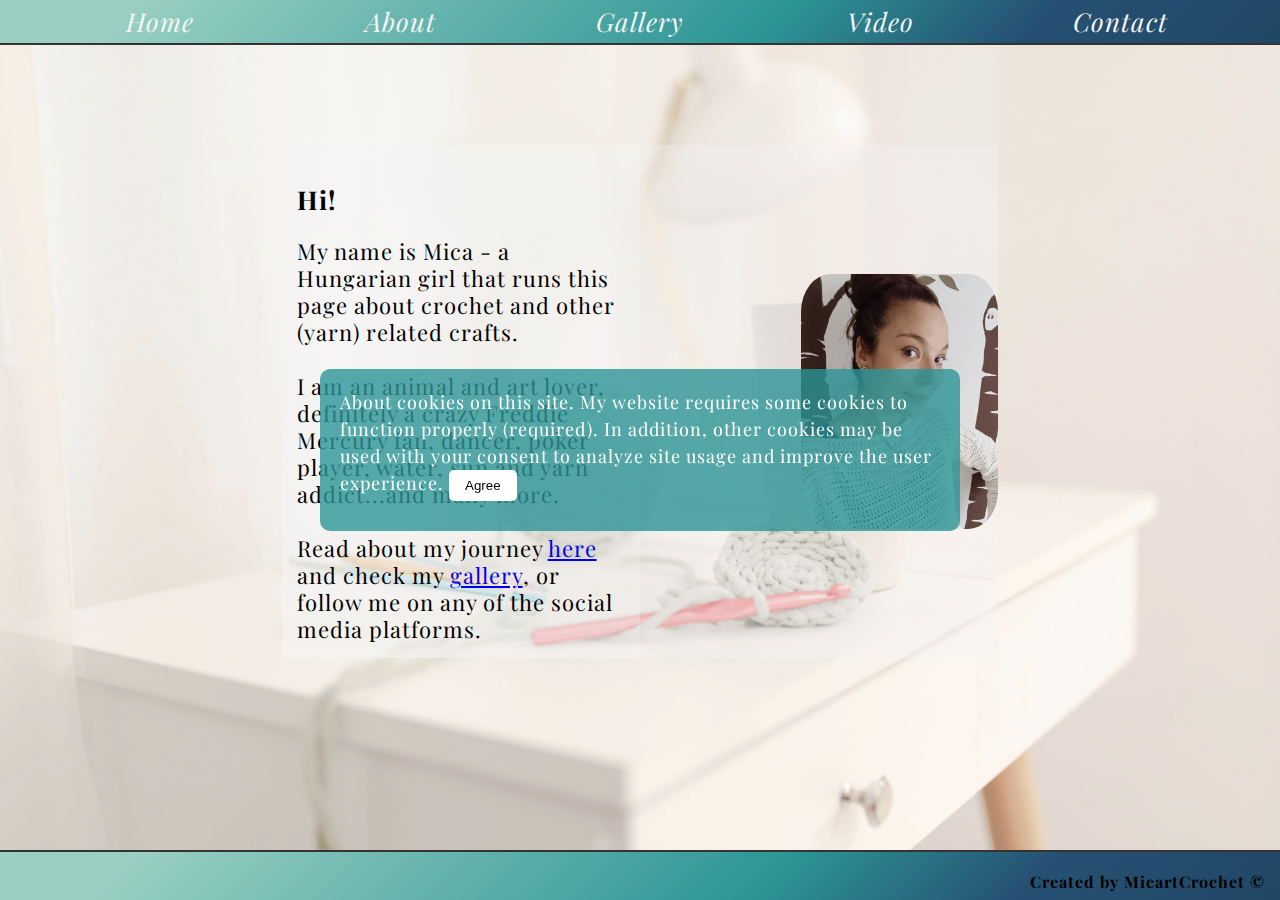
==== commit 96d029f8: "comma on the front page" ====
--- a/index.html
+++ b/index.html
@@ -111,7 +111,7 @@
             more. <br />
             <br />
             Read about my journey <a href="about.html">here</a> and check my
-            <a href="gallery.html"> gallery</a> or follow me on any of the
+            <a href="gallery.html"> gallery</a>, or follow me on any of the
             social media platforms.
           </article>
           <div class="helloimgdiv">
@@ -138,7 +138,7 @@
       </script>
       <script>
         function openNav() {
-          document.getElementById("mySidenav").style.maxHeight = "300px"; // Adjust this value as needed
+          document.getElementById("mySidenav").style.maxHeight = "300px"; 
         }
 
         function closeNav() {
